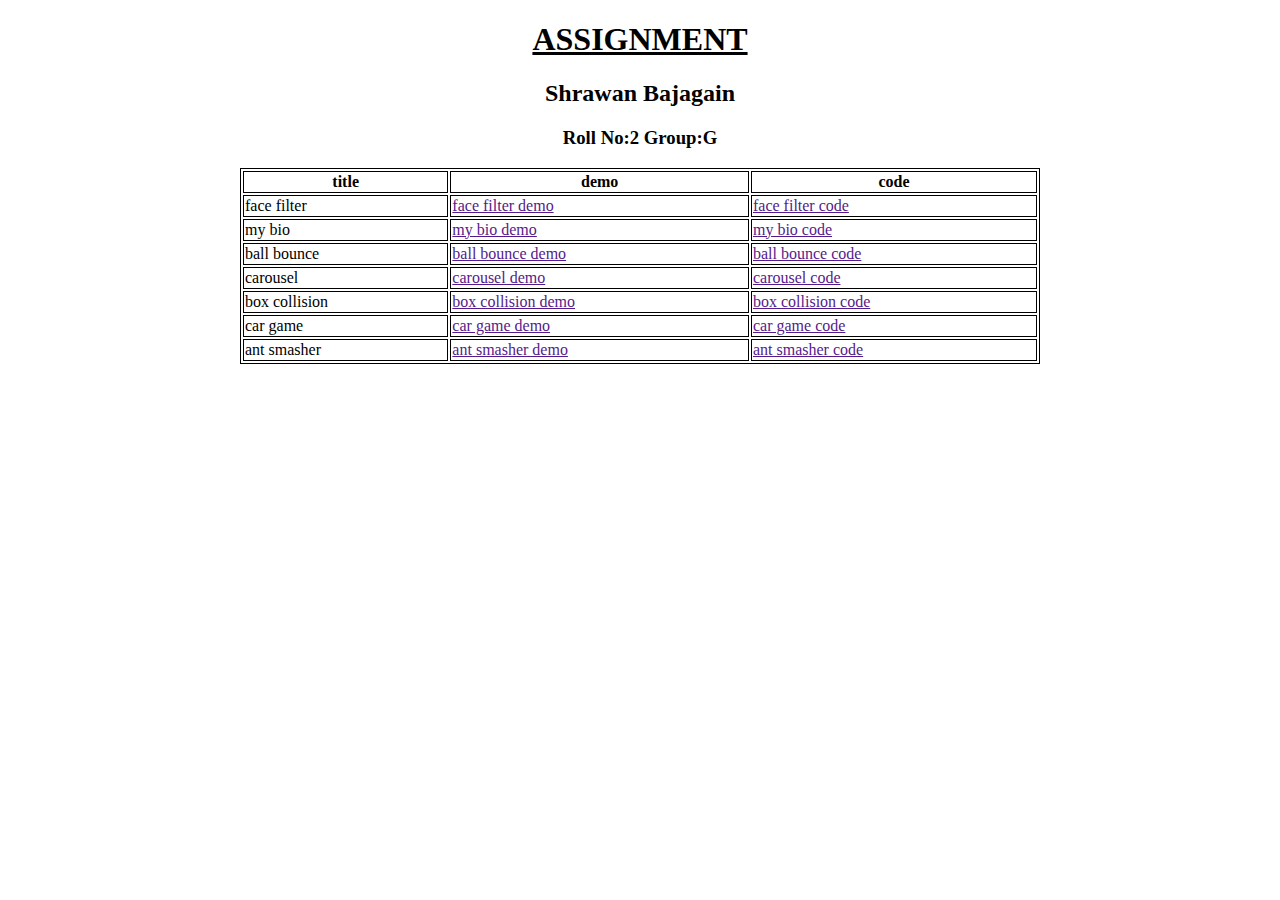
==== index.html @ 6e982ec9 "created a new repo" ====
<!DOCTYPE html>
<html>
<body>
<h1 align="center"><U>ASSIGNMENT</U></h1>
<h2 align="center"><b>
Shrawan Bajagain
</b></h2>

<p >
<h3 align="center">Roll No:2
Group:G
</h3>
</p>

<table style="border:1px solid black"   align="center"  width="800px">
<tr style="border:1px solid black" >
<th style="border:1px solid black" >title</th>
<th  style="border:1px solid black">demo</th>
<th  style="border:1px solid black">code</th>
</tr>
<tr style="border:1px solid black" >
<td style="border:1px solid black" >face filter</td>
<td style="border:1px solid black" ><a href="">face filter demo</a></td>
<td style="border:1px solid black"><a href="">face filter code</a></td>
</tr>
<tr style="border:1px solid black" >
<td style="border:1px solid black" >my bio </td>
<td style="border:1px solid black" ><a href="">my bio demo </a></td>
<td style="border:1px solid black" ><a href="">my bio code</a></td>
</tr>
<tr style="border:1px solid black" >
<td style="border:1px solid black">ball bounce</td>
<td style="border:1px solid black"><a href="">ball bounce demo</a></td>
<td style="border:1px solid black"><a href="">ball bounce code</a></td>
</tr>
<tr style="border:1px solid black">
<td style="border:1px solid black">carousel</td>
<td style="border:1px solid black"><a href="">carousel demo</a></td>
<td style="border:1px solid black"><a href="">carousel code</a></td>
</tr>
<tr style="border:1px solid black">
<td style="border:1px solid black">box collision</td>
<td style="border:1px solid black"><a href="">box collision demo</a></td>
<td style="border:1px solid black"><a href="">box collision code</a></td>
</tr>
<tr style="border:1px solid black">
<td style="border:1px solid black">car game</td>
<td style="border:1px solid black"><a href="">car game demo</a></td>
<td style="border:1px solid black"><a href="">car game code</a></td>
</tr>
<tr style="border:1px solid black">
<td style="border:1px solid black">ant smasher </td>
<td style="border:1px solid black"><a href="">ant smasher demo</a> </td>
<td style="border:1px solid black"><a href="">ant smasher code</a> </td>
</tr>

</table>
</body>
</html>
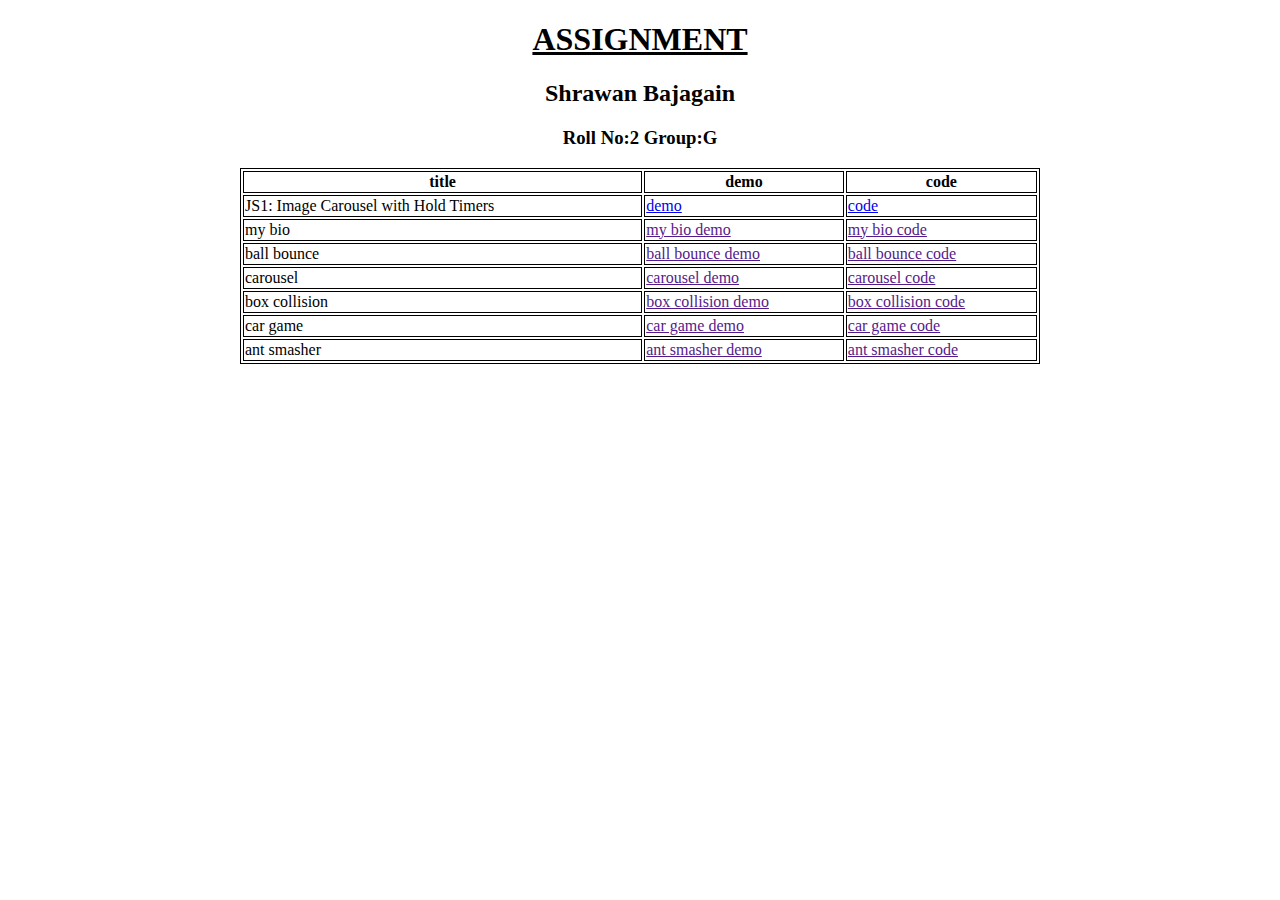
==== commit 5578e7f4: "Table updated" ====
--- a/index.html
+++ b/index.html
@@ -41,11 +41,11 @@
 
 <tr style="border:1px solid black" > 
-<td style="border:1px solid black" >face filter</td>+<td style="border:1px solid black" >JS1: Image Carousel with Hold Timers</td> 
-<td style="border:1px solid black" ><a href="">face filter demo</a></td>+<td style="border:1px solid black" ><a href="https://xrawone.github.io/assignments/ast1/">demo</a></td> 
-<td style="border:1px solid black"><a href="">face filter code</a></td>+<td style="border:1px solid black"><a href="https://github.com/xrawone/assignments/tree/master/ast1">code</a></td> 
 </tr> 
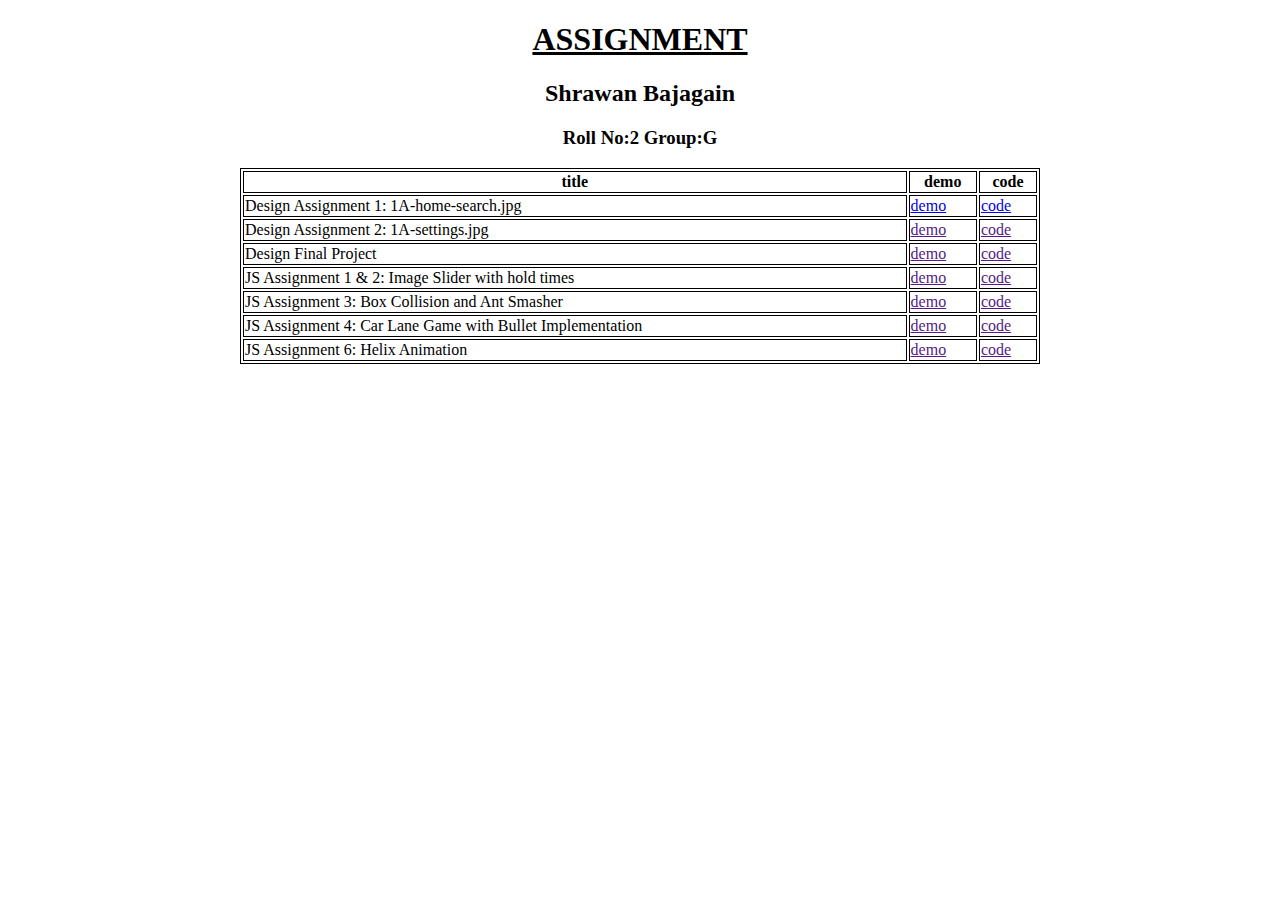
==== commit 32d60c49: "table updated" ====
--- a/index.html
+++ b/index.html
@@ -41,7 +41,7 @@
 
 <tr style="border:1px solid black" > 
-<td style="border:1px solid black" >JS1: Image Carousel with Hold Timers</td>+<td style="border:1px solid black" > Design Assignment 1: 1A-home-search.jpg</td> 
 <td style="border:1px solid black" ><a href="https://xrawone.github.io/assignments/ast1/">demo</a></td> 
@@ -51,61 +51,61 @@
 
 <tr style="border:1px solid black" > 
-<td style="border:1px solid black" >my bio </td>+<td style="border:1px solid black" >Design Assignment 2: 1A-settings.jpg </td> 
-<td style="border:1px solid black" ><a href="">my bio demo </a></td>+<td style="border:1px solid black" ><a href="">demo </a></td> 
-<td style="border:1px solid black" ><a href="">my bio code</a></td>+<td style="border:1px solid black" ><a href="">code</a></td> 
 </tr> 
 <tr style="border:1px solid black" > 
-<td style="border:1px solid black">ball bounce</td>+<td style="border:1px solid black">Design Final Project</td> 
-<td style="border:1px solid black"><a href="">ball bounce demo</a></td>+<td style="border:1px solid black"><a href="">demo</a></td> 
-<td style="border:1px solid black"><a href="">ball bounce code</a></td>+<td style="border:1px solid black"><a href="">code</a></td> 
 </tr> 
 <tr style="border:1px solid black"> 
-<td style="border:1px solid black">carousel</td>+<td style="border:1px solid black">JS Assignment 1 & 2: Image Slider with hold times</td> 
-<td style="border:1px solid black"><a href="">carousel demo</a></td>+<td style="border:1px solid black"><a href="">demo</a></td> 
-<td style="border:1px solid black"><a href="">carousel code</a></td>+<td style="border:1px solid black"><a href="">code</a></td> 
 </tr> 
 <tr style="border:1px solid black"> 
-<td style="border:1px solid black">box collision</td>+<td style="border:1px solid black">JS Assignment 3: Box Collision and Ant Smasher</td> 
-<td style="border:1px solid black"><a href="">box collision demo</a></td>+<td style="border:1px solid black"><a href="">demo</a></td> 
-<td style="border:1px solid black"><a href="">box collision code</a></td>+<td style="border:1px solid black"><a href="">code</a></td> 
 </tr> 
 <tr style="border:1px solid black"> 
-<td style="border:1px solid black">car game</td>+<td style="border:1px solid black">JS Assignment 4: Car Lane Game with Bullet Implementation</td> 
-<td style="border:1px solid black"><a href="">car game demo</a></td>+<td style="border:1px solid black"><a href="">demo</a></td> 
-<td style="border:1px solid black"><a href="">car game code</a></td>+<td style="border:1px solid black"><a href="">code</a></td> 
 </tr> 
 <tr style="border:1px solid black"> 
-<td style="border:1px solid black">ant smasher </td>+<td style="border:1px solid black">JS Assignment 6: Helix Animation </td> 
-<td style="border:1px solid black"><a href="">ant smasher demo</a> </td>+<td style="border:1px solid black"><a href="">demo</a> </td> 
-<td style="border:1px solid black"><a href="">ant smasher code</a> </td>+<td style="border:1px solid black"><a href="">code</a> </td> 
 </tr> 
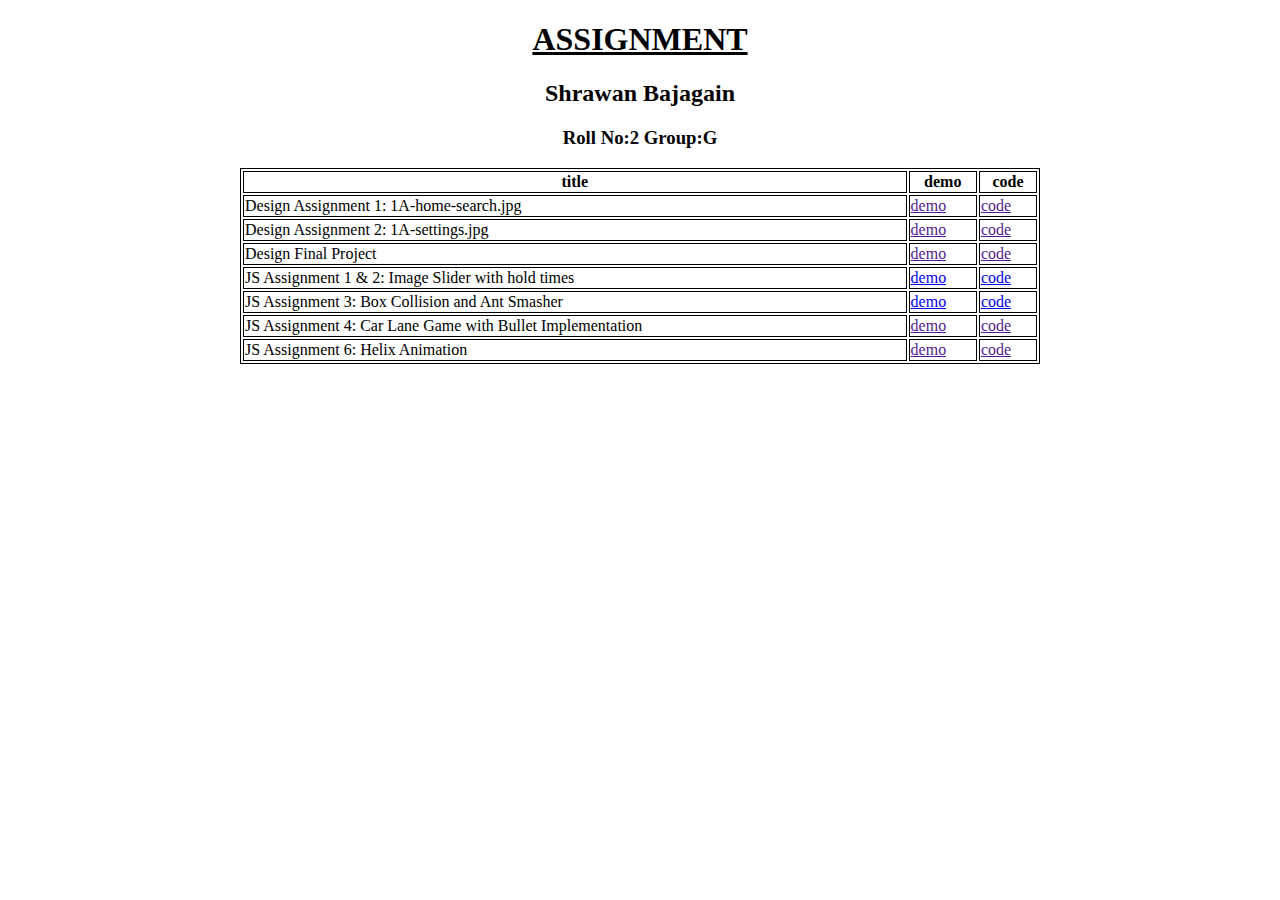
==== commit 05b2405e: "table updated" ====
--- a/index.html
+++ b/index.html
@@ -43,9 +43,9 @@
 
 <td style="border:1px solid black" > Design Assignment 1: 1A-home-search.jpg</td> 
-<td style="border:1px solid black" ><a href="https://xrawone.github.io/assignments/ast1/">demo</a></td>+<td style="border:1px solid black" ><a href="">demo</a></td> 
-<td style="border:1px solid black"><a href="https://github.com/xrawone/assignments/tree/master/ast1">code</a></td>+<td style="border:1px solid black"><a href="">code</a></td> 
 </tr> 
@@ -73,9 +73,9 @@
 
 <td style="border:1px solid black">JS Assignment 1 & 2: Image Slider with hold times</td> 
-<td style="border:1px solid black"><a href="">demo</a></td>+<td style="border:1px solid black"><a href="https://xrawone.github.io/assignments/ast1/">demo</a></td> 
-<td style="border:1px solid black"><a href="">code</a></td>+<td style="border:1px solid black"><a href="https://github.com/xrawone/assignments/tree/master/ast1">code</a></td> 
 </tr> 
@@ -83,9 +83,9 @@
 
 <td style="border:1px solid black">JS Assignment 3: Box Collision and Ant Smasher</td> 
-<td style="border:1px solid black"><a href="">demo</a></td>+<td style="border:1px solid black"><a href="https://xrawone.github.io/assignments/boxcollision/">demo</a></td> 
-<td style="border:1px solid black"><a href="">code</a></td>+<td style="border:1px solid black"><a href="https://github.com/xrawone/assignments/tree/master/boxcollision">code</a></td> 
 </tr> 
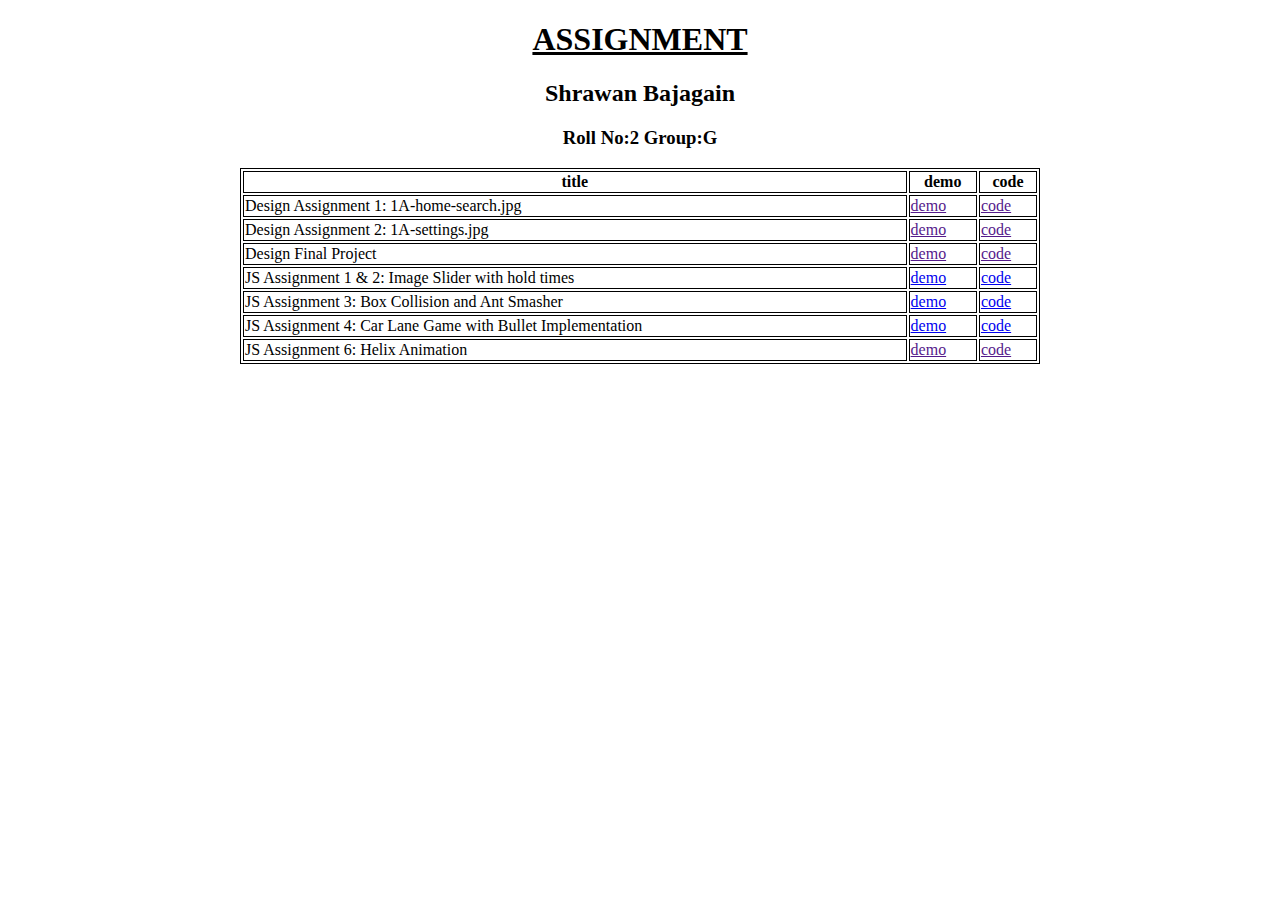
==== commit 4090319f: "committed" ====
--- a/index.html
+++ b/index.html
@@ -93,9 +93,9 @@
 
 <td style="border:1px solid black">JS Assignment 4: Car Lane Game with Bullet Implementation</td> 
-<td style="border:1px solid black"><a href="">demo</a></td>+<td style="border:1px solid black"><a href="https://xrawone.github.io/assignments/carrace/">demo</a></td> 
-<td style="border:1px solid black"><a href="">code</a></td>+<td style="border:1px solid black"><a href="https://github.com/xrawone/assignments/tree/master/carrace">code</a></td> 
 </tr> 
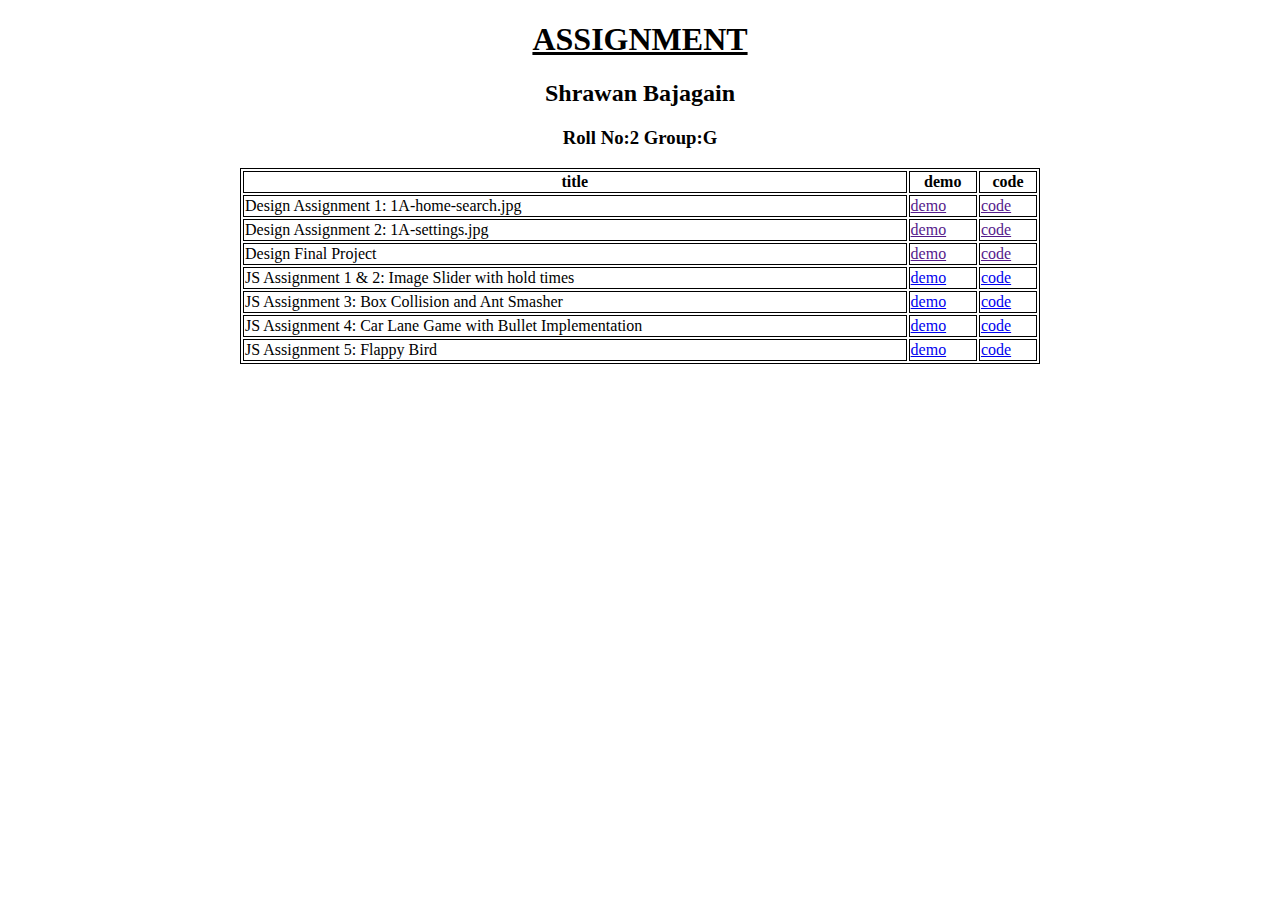
==== commit 5c024098: "table updated" ====
--- a/index.html
+++ b/index.html
@@ -101,11 +101,11 @@
 
 <tr style="border:1px solid black"> 
-<td style="border:1px solid black">JS Assignment 6: Helix Animation </td>+<td style="border:1px solid black">JS Assignment 5: Flappy Bird </td> 
-<td style="border:1px solid black"><a href="">demo</a> </td>+<td style="border:1px solid black"><a href="https://xrawone.github.io/assignments/flappybird/">demo</a> </td> 
-<td style="border:1px solid black"><a href="">code</a> </td>+<td style="border:1px solid black"><a href="https://github.com/xrawone/assignments/tree/master/flappybird">code</a> </td> 
 </tr> 
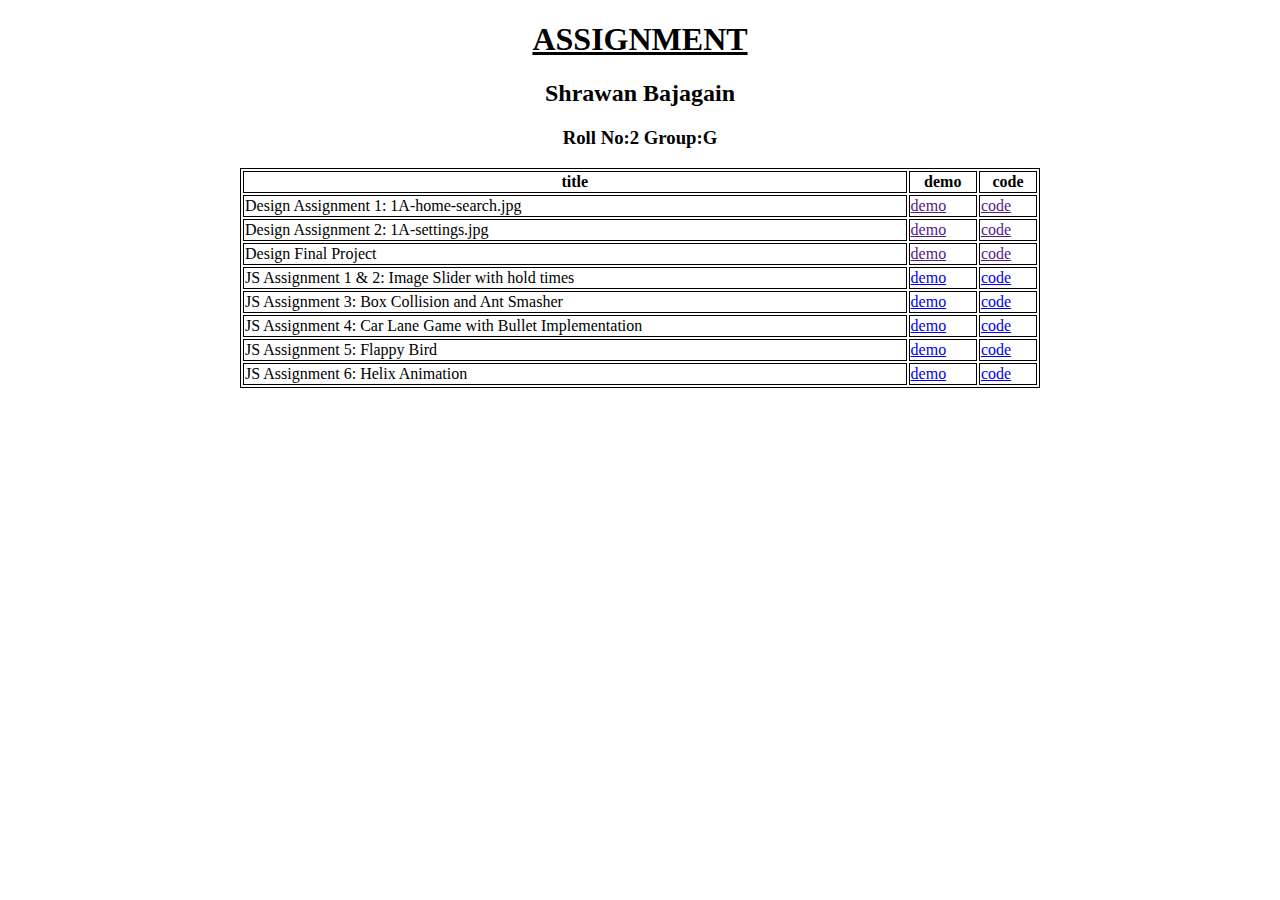
==== commit 255337c7: "table updated" ====
--- a/index.html
+++ b/index.html
@@ -109,6 +109,16 @@
 
 </tr> 
+<tr style="border:1px solid black">+
+<td style="border:1px solid black">JS Assignment 6: Helix Animation </td>+
+<td style="border:1px solid black"><a href="https://xrawone.github.io/assignments/helix/">demo</a> </td>+
+<td style="border:1px solid black"><a href="https://github.com/xrawone/assignments/tree/master/helix">code</a> </td>+
+</tr>+
  
 </table>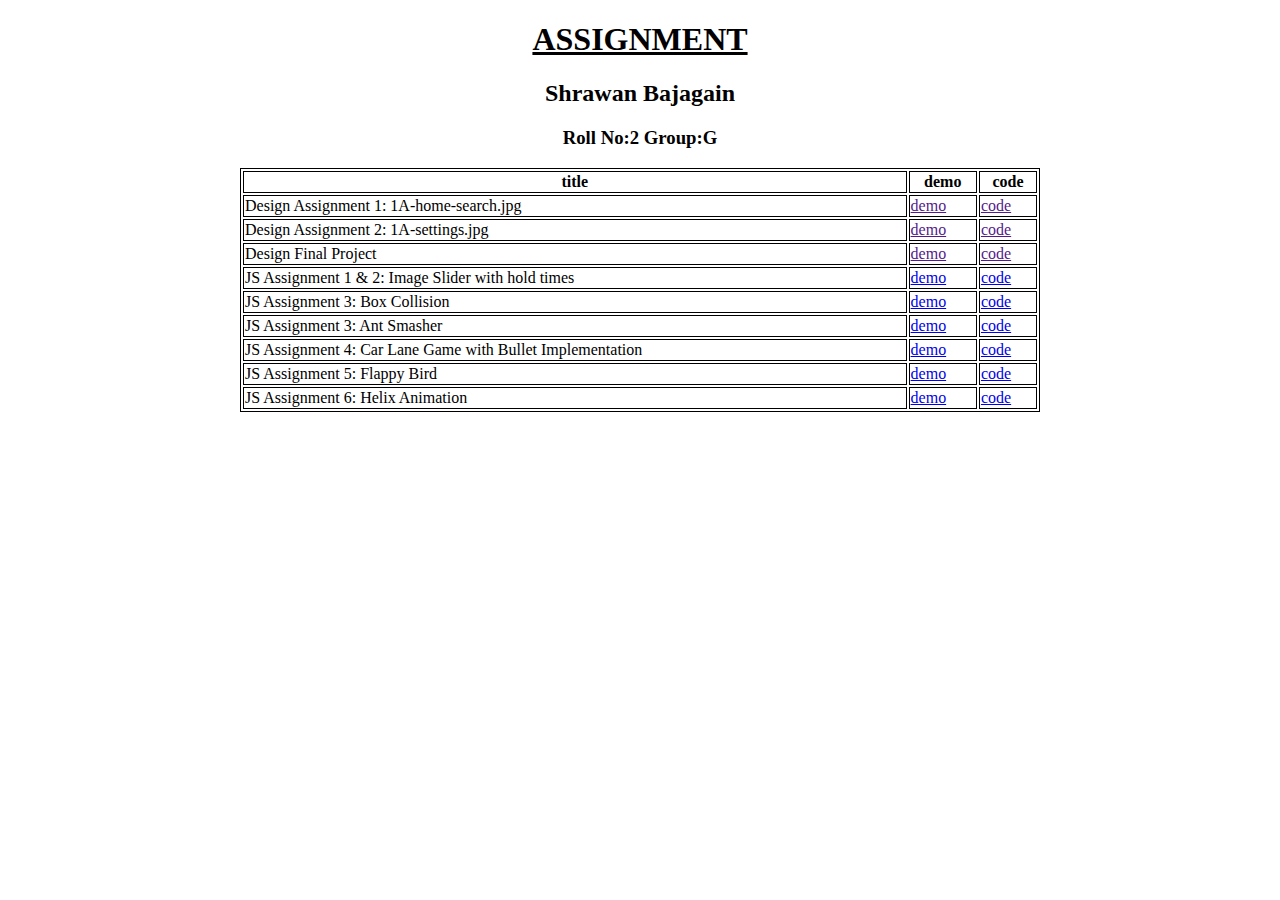
==== commit efee9448: "table updated" ====
--- a/index.html
+++ b/index.html
@@ -81,13 +81,26 @@
 
 <tr style="border:1px solid black"> 
-<td style="border:1px solid black">JS Assignment 3: Box Collision and Ant Smasher</td>+<td style="border:1px solid black">JS Assignment 3: Box Collision </td> 
 <td style="border:1px solid black"><a href="https://xrawone.github.io/assignments/boxcollision/">demo</a></td> 
 <td style="border:1px solid black"><a href="https://github.com/xrawone/assignments/tree/master/boxcollision">code</a></td> 
 </tr>+
+</tr>+
+<tr style="border:1px solid black">+
+<td style="border:1px solid black">JS Assignment 3: Ant Smasher </td>+
+<td style="border:1px solid black"><a href="https://xrawone.github.io/assignments/antsmasher/">demo</a></td>+
+<td style="border:1px solid black"><a href="https://github.com/xrawone/assignments/tree/master/antsmasher">code</a></td>+
+</tr>+
 
 <tr style="border:1px solid black"> 
